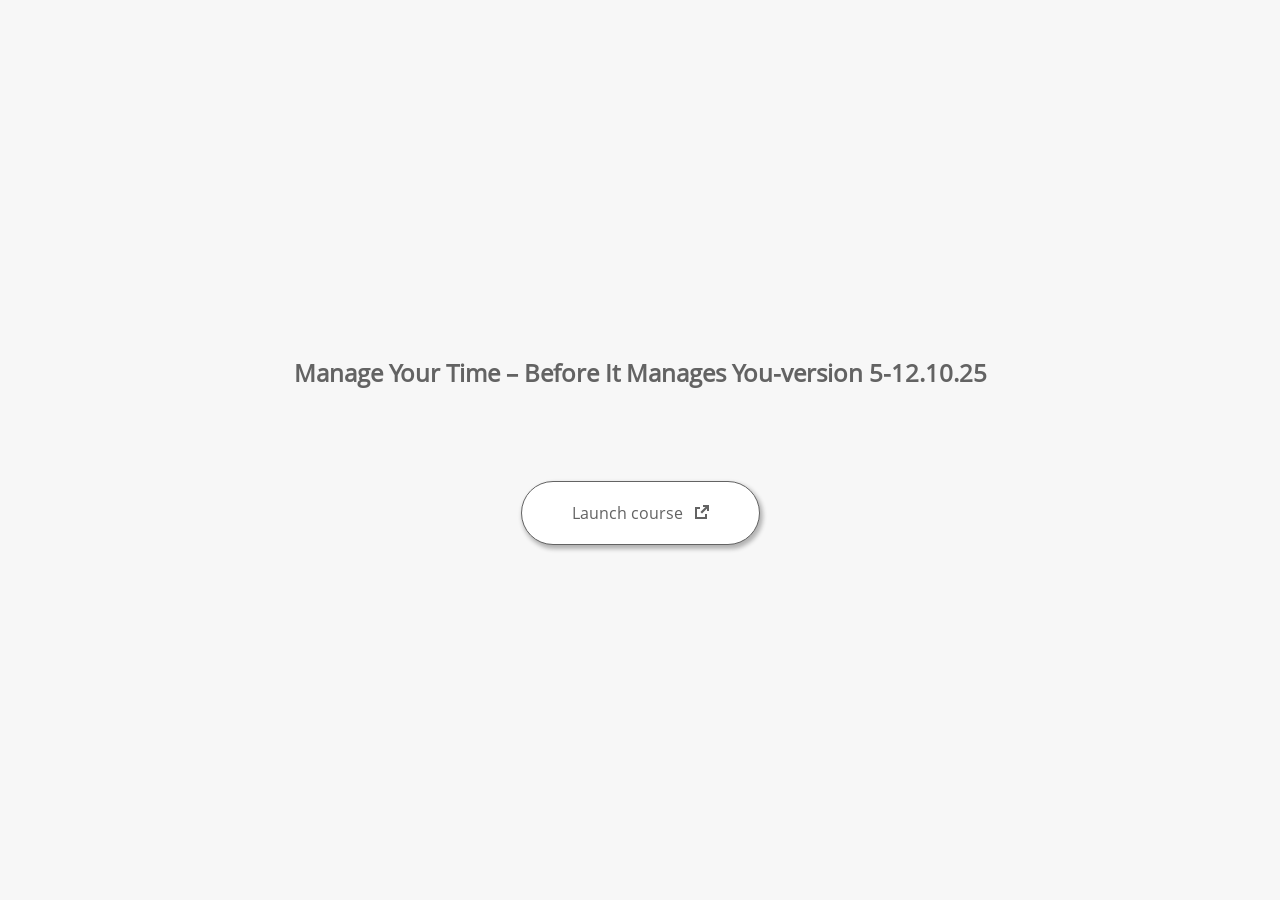
==== launcher.html @ 804b4e2b "2025-10-12" ====
﻿<html lang="en-US">
	<head>
		<!-- Created using Storyline 360 x64 - http://www.articulate.com  --> 
		<!-- version: 3.102.35072.0 --> 

		<title>Manage Your Time &#8211; Before It Manages You-version 5-12.10.25</title>
    <style>
      @font-face {
        font-family: "Open Sans Full";
        font-style: normal;
        font-weight: 400;
        src: local("Open Sans"),
             local("OpenSans"),
             url(html5/lib/stylesheets/mobile-fonts/open-sans-regular.woff) format("woff")
      }
      body {
        background-color: #F7F7F7;
      }
      h1 {
        color: #636363;
        font-family: "Open Sans Full", Helvetica, sans-serif;
        font-size: 150%;
        margin-bottom: 92px;
        padding-bottom: 0;
      }

      button {
        background-color: #FFF;
        border: 1px solid #636363;
        border-radius: 80px;
        box-shadow: 2px 3px 4px 1px rgba(39, 39, 39, 0.33);
        color: #636363;
        font-family: "Open Sans Full", Helvetica, sans-serif;
        font-size: 100%;
        padding: 20px 50px;
      }
      img {
        height: 15px;
        width: 15px;
        margin-left: 8px;
      }
    </style>
		<script>
			
			/******************************************************************************/
			//
			// NOTE TO DEVELOPERS:
			// The following code should be integrated with your web page in order to open
			// the presentation in a new window.  To launch the presentation immediately, 
			// simply copy the code below into your web page.  To launch the presentation
			// when a button or link is clicked, call LaunchPresentation when the onClick
			// event is triggered.
			//
			/******************************************************************************/		
		
		
			var Safari =  (navigator.appVersion.indexOf("Safari") >= 0);
			
			var g_bChromeless = false;
			var g_bResizeable = true;
			var g_nContentWidth = 980;
			var g_nContentHeight = 658;
			var g_strStartPage = "story.html" + document.location.search;
			var g_strBrowserSize = "optimal";
		
			function LaunchContent()
			{
				var nWidth = screen.availWidth;
				var nHeight = screen.availHeight;

				if (nWidth > g_nContentWidth && nHeight > g_nContentHeight && g_strBrowserSize != "fullscreen")
				{
					nWidth = g_nContentWidth;
					nHeight = g_nContentHeight;
					
					if (!Safari && !g_bChromeless)
					{
						nWidth += 17;
					}
				}

				// Build the options string
				var strOptions = "width=" + nWidth +",height=" + nHeight;
				if (g_bResizeable)
				{
					strOptions += ",resizable=yes"
				}
				else
				{
					strOptions += ",resizable=no"
				}

				if (g_bChromeless)
				{
					strOptions += ", status=0, toolbar=0, location=0, menubar=0, scrollbars=0";
				}
				else
				{
					strOptions += ", status=1, toolbar=1, location=1, menubar=1, scrollbars=1";
				}

				// Launch the URL
				if (Safari)
				{
					var oWnd = window.open("", "_blank", strOptions);
					oWnd.location = g_strStartPage;
				}
				else
				{
					window.open(g_strStartPage , "_blank", strOptions);
				}
			}

			
			
		</script>
		
	</head>
	
	<body onload="setTimeout('LaunchContent()', 100);">
		<center>
			<table width="100%" height="100%" border="0" cellpadding="0" cellspacing="0">
				<tr>
					<td>
						<center>
              <h1 tabIndex="-1">Manage Your Time &#8211; Before It Manages You-version 5-12.10.25</h1>
							<button onclick="LaunchContent()" aria-label="Launch course: opens in new window">Launch course <img src="story_content/external_window.png" style="border-style: none; height: 14px; width: 14px;" tabIndex="-1" aria-hidden="true"/></button>
						</center>
					</td>
				</tr>
			</table>
		</center>
	</body>
</html>
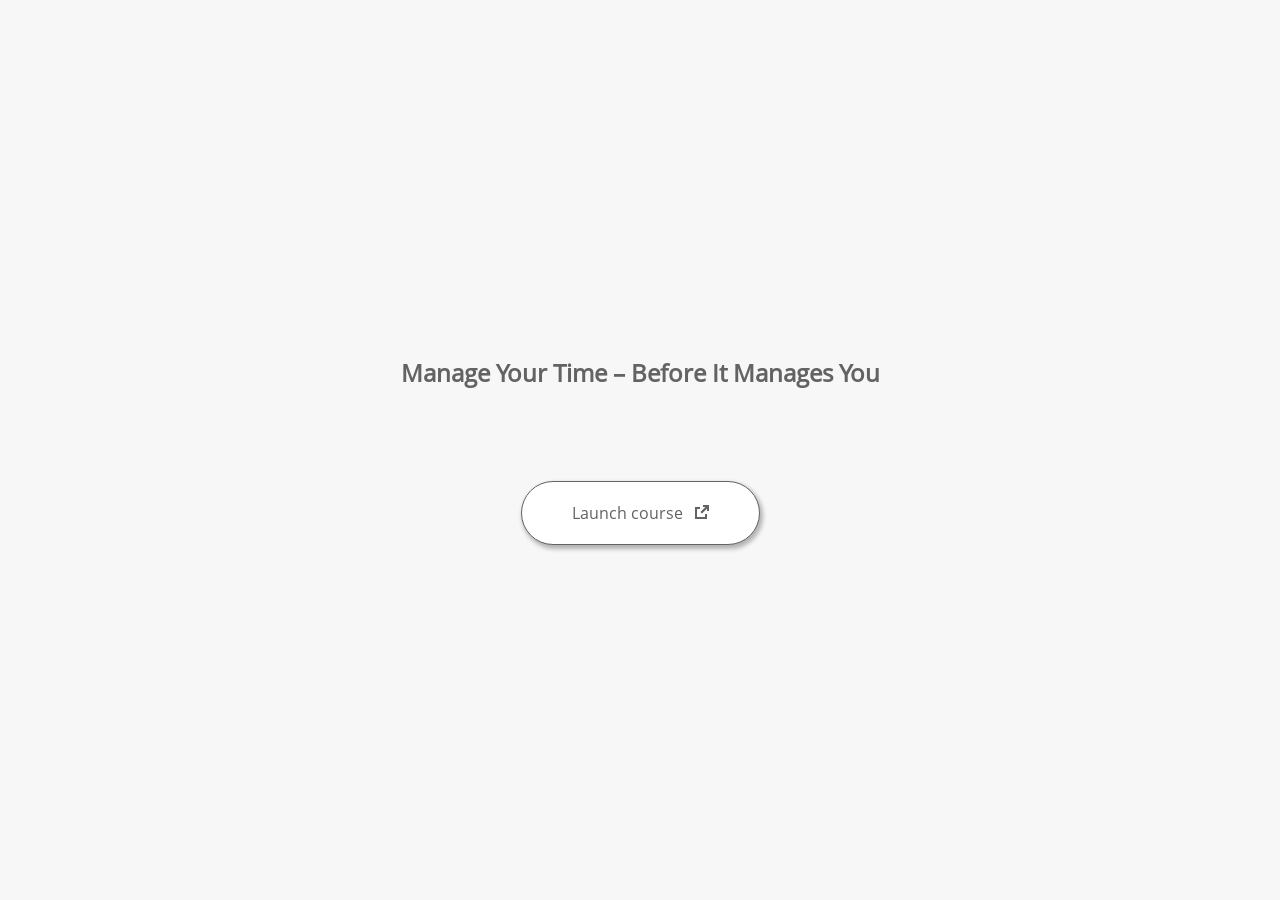
==== commit 2962e852: "12/10/2025" ====
--- a/launcher.html
+++ b/launcher.html
@@ -3,7 +3,7 @@
 		<!-- Created using Storyline 360 x64 - http://www.articulate.com  --> 
 		<!-- version: 3.102.35072.0 --> 
 
-		<title>Manage Your Time &#8211; Before It Manages You-version 5-12.10.25</title>
+		<title>Manage Your Time &#8211; Before It Manages You</title>
     <style>
       @font-face {
         font-family: "Open Sans Full";
@@ -123,7 +123,7 @@
 				<tr>
 					<td>
 						<center>
-              <h1 tabIndex="-1">Manage Your Time &#8211; Before It Manages You-version 5-12.10.25</h1>
+              <h1 tabIndex="-1">Manage Your Time &#8211; Before It Manages You</h1>
 							<button onclick="LaunchContent()" aria-label="Launch course: opens in new window">Launch course <img src="story_content/external_window.png" style="border-style: none; height: 14px; width: 14px;" tabIndex="-1" aria-hidden="true"/></button>
 						</center>
 					</td>
